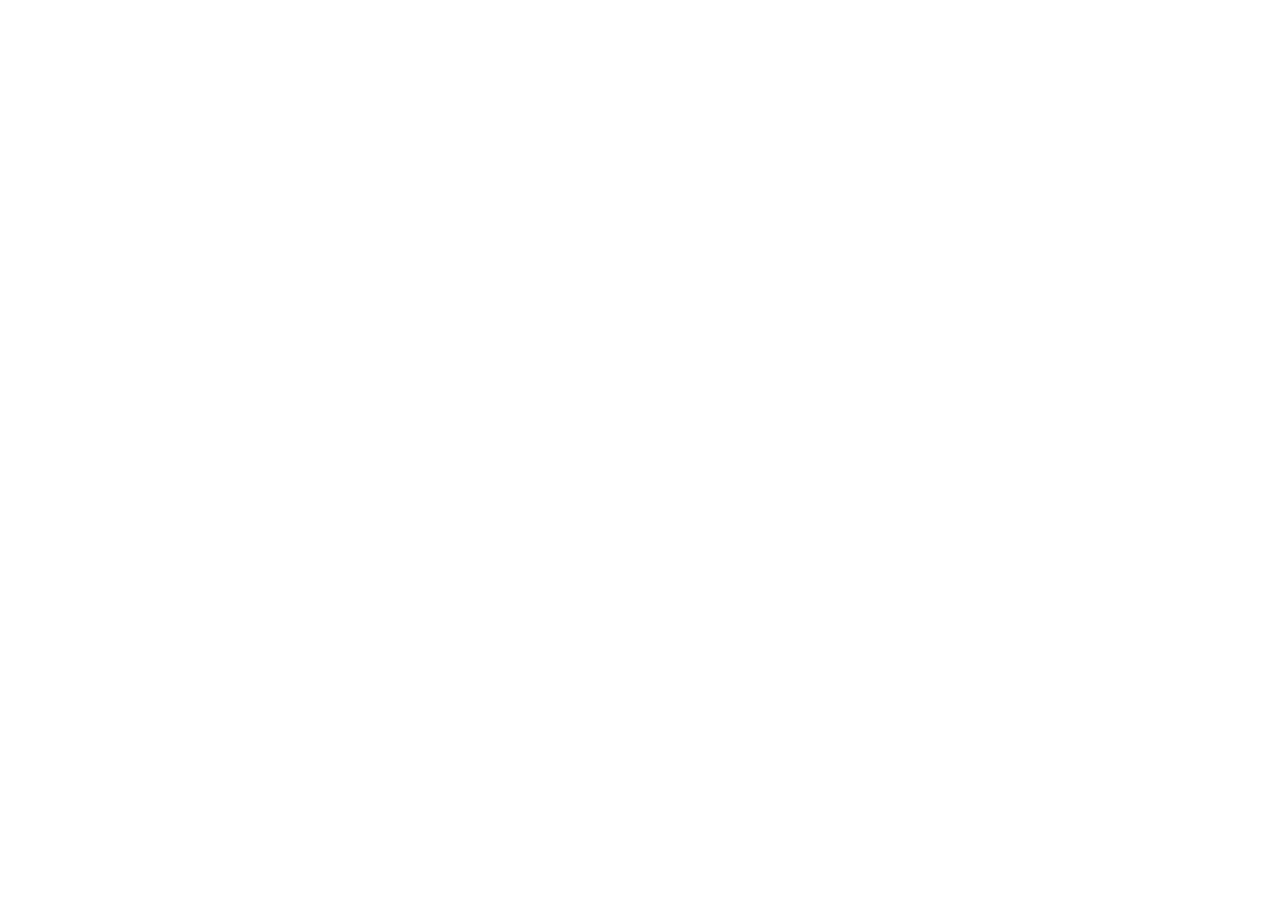
==== previous.html @ 1c239d23 "Start of showing previous questions I'm working on another page that'll show the user the previous q" ====
<html>

<head>
    <meta charset="utf-8" />
    <meta name="viewport" content="width=device-width" />
    <title> Previous Questions </title>
    <link href="style.css" rel="stylesheet" type="text/css" />

</head>

<body>
    <div>
        <ul id="previousQuestions" onload="showPreviousQuestions()">

        </ul>
    </div>
    <script src="script.js"></script>
</body>

</html>
---- style.css ----
h1 {
    text-align: center;
    color: rgb(19, 96, 129);

    font-family: 'Lucida Sans', 'Lucida Sans Regular', 'Lucida Grande', 'Lucida Sans Unicode', Geneva, Verdana, sans-serif
}

body {
    font-family: 'Gill Sans', 'Gill Sans MT', Calibri, 'Trebuchet MS', sans-serif;
}

#next {
    display: none;
}

#input {
    display: block;
    width: 30%;
    margin: auto;
}

#site {
    font-style: italic;
}

button {
    border: none;
    padding: 5px 10px;
    display: inline-block;
    font-weight: bold;
    background-color: rgba(255, 211, 67, 0.901);
    border-radius: 2.5%;
    margin: 0 auto;
    color: rgb(25, 24, 23);
}

#attempts {
    text-align: center;
}

#response {
    text-align: center;
}

#center {
    text-align: center;
    margin-top: 2%;
}
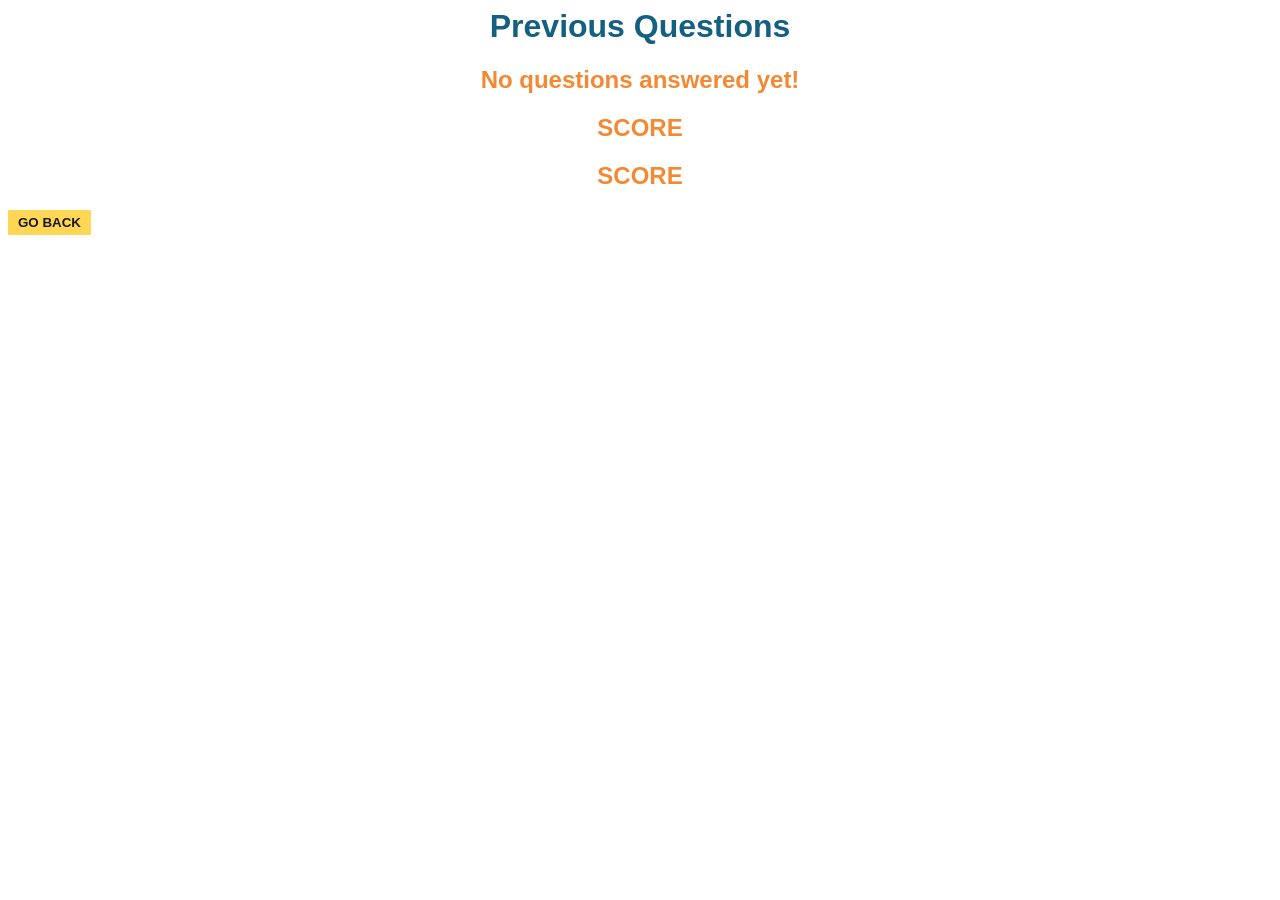
==== commit 2b2b1cca: "Finished previous questions page The previous questions page is now finished. It loads in the questi" ====
--- a/previous.html
+++ b/previous.html
@@ -8,12 +8,17 @@
 
 </head>
 
-<body>
-    <div>
-        <ul id="previousQuestions" onload="showPreviousQuestions()">
+<body onload="showPreviousQuestions()">
+    <h1>Previous Questions</h1>
+    <h2 id="score">SCORE</h2>
+    <h2 id="highest">SCORE</h2>
+    <h2 id="total">SCORE</h2>
 
-        </ul>
+    <div id="previousQuestions">
     </div>
+
+    <button onclick="location.href='index.html'"> GO BACK </button>
+
     <script src="script.js"></script>
 </body>
 
--- a/style.css
+++ b/style.css
@@ -1,6 +1,13 @@
 h1 {
     text-align: center;
     color: rgb(19, 96, 129);
+
+    font-family: 'Lucida Sans', 'Lucida Sans Regular', 'Lucida Grande', 'Lucida Sans Unicode', Geneva, Verdana, sans-serif
+}
+
+h2 {
+    text-align: center;
+    color: rgb(243, 137, 51);
 
     font-family: 'Lucida Sans', 'Lucida Sans Regular', 'Lucida Grande', 'Lucida Sans Unicode', Geneva, Verdana, sans-serif
 }
